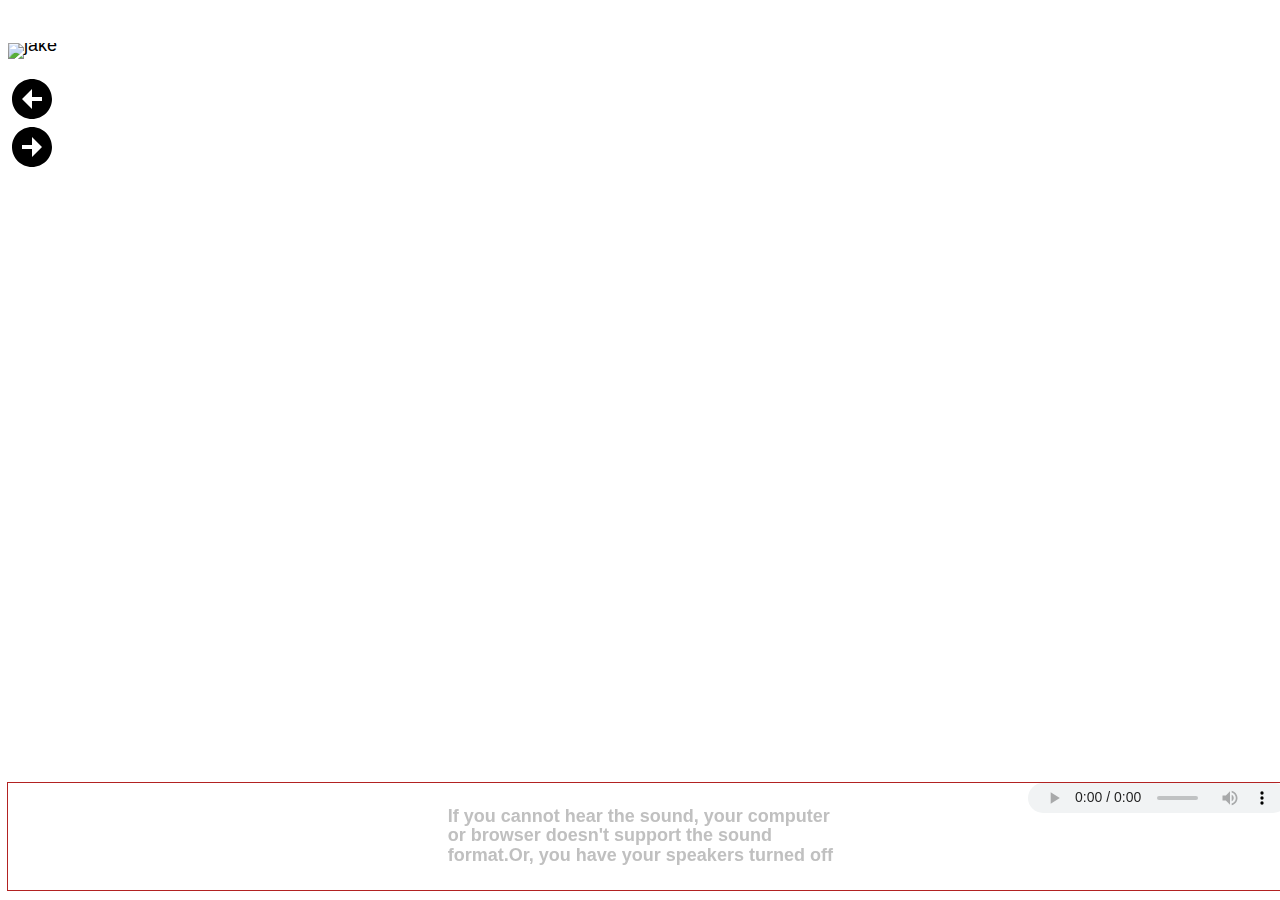
==== revision/index.html @ ecbc2163 "Create index.html" ====
<!doctype html>
<html lang="en">
    <head>
        <meta charset="UTF-8">
        <meta name="viewport" content="width=device-width">
        <title>Alien Adventures - Clean Version</title>
        <!--<link href="css/main.css" rel="stylesheet" type="text/css">-->
        <link href="css/mediaquery.css" rel="stylesheet" type="text/css">
        <link rel="stylesheet" href="https://use.typekit.net/jww6zhp.css">
        <link rel="stylesheet" type="text/css" href="./style.css">
        <script type="text/javascript" src="./app.js" defer></script>
    <style>
    /* This menu is built from mobile up */
     Comic Sans MS, cursive,
    /* general page styling */
    body {  
        background-color: black;
        background: url('https://ik.imagekit.io/ghow2otb3rc/Projects/SoM/cdn/96337246-f14d4580-1085-11eb-8793-a86d929e034d_xLVdBIAQK.jpg');
        font-family:  Comic Sans MS, cursive, sans-serif; font-size: 1.125em;
        line-height: 0.3em;
    }
        
    #sidebar {
        position: fixed;
        display: flex;
        flex-direction: column;
        align-items: center;
        width: 100%;
        bottom: 10px;
        /*right: 40px;*/
        color: #c0c0c0;
        outline: 1px solid firebrick;
    }
    audio {
        position: absolute;
        right: 20px;
        width: 260px;
        height: 30px;
        right: 0;
        /*transform: scale(-0.75, -1);*/
       
        /*
        transform: scale(0.5, 1);  Equal to scaleX(2) scaleY(0.5) 
        transform-origin: left;
        transition: transform 0.5s ease-in-out
        */
    }
        
    audio:hover {
        /*transform: scale(0.75, 1);  Equal to scaleX(2) scaleY(0.5)    */
    }
        
    #sidebar h4 {
        width: 40ch;
        line-height: 1.1;
    }
    #leftnavcol {
        width: 20%; 
        float: left;
        border-right: 2px dashed #999999;
        margin-right: 1.0em;
        height: 1390px;
    }
    .header { 
        width:100%;
        border-bottom: 1px solid #ccc;
        background-color: #ccc;
        margin-bottom: 2em; 
    }
    .footer {
        font-size: 1.1em;
        padding: 0px;
    }
    #content { width: auto; max-width: 990px; margin: auto; padding: 20px; }

    /* Menu styles for non-mobile version */
    .nav ul { display: none; list-style: none; padding: 0px; margin: 0px; font-weight: bold; text-align: center; }
    .nav ul li {
        display: inline-block;
        text-align: left;
        font-family: "Comic Sans MS", cursive;
        color: firebrick;
        font-size: 20px;
        padding-left: 10px;

    }
    .nav ul li a { display: block; padding: 15px 10px; text-decoration: none; color: #fff; }
    .nav ul li a:hover {
        background-color: blue;
        font-family: "Comic Sans MS", cursive;
        font-size: 24px;
    }

    /* rule for button on mobile version */
    .anchor-link { 
        display: inline-block; 
        text-align: center; 
        padding: 10px 15px; 
        color: #fff;
        background-color: #00F;
        text-decoration: none;
        margin: 2px; float: right;
        display: none
    }

    /* Styles for menu in footer */
    #mobile-nav { 
        position: fixed;
        display: grid;
        place-items: center;
        /*
        position: fixed;
        inset: 10% 0 0 ;
        height: 100%;
        width: 100%;
        background-color: rgba(0, 0, 0, .8);
        transform: translate3d(-10%, 0, 0);
        */
        inset: 0;
        height: 100%;
        width: 100%;
        background-color: rgba(0, 0, 0, .8);
        transform: translate3d(100%, 0, 0);
        transition: transform 0.6s ease-in-out;
    }
    #mobile-nav ul {
        list-style: none;
        width: 80%;
        margin: 0px;
        padding: 0px;
        font-family: Helvetica, Arial, sans-serif;
    }
    #mobile-nav ul li { 
        list-style: none;
        text-align: center;         
        /*font-family: 'Geo';*/
        text-transform: uppercase;
    }
    #mobile-nav ul li a {
        display: block;
        padding: 20px 10px;
        border-bottom: 1px solid rgba(255, 255, 255, 0.2);
        text-decoration: none;
        color: #fff; 
        transition: color 0.6s ease-in-out;
    }
    #mobile-nav ul li a:hover { 
        /* background-color: blue; */
        color: cyan; 
    }

    /* The media query for larger devices */
    @media all and (min-width:768px)
    {
    /* for display of non-mobile menu */
    .nav ul { display: block; padding-left: 0px; }
    /* hides menu button at top of screen */
    .anchor-link { display: none; }
    /* hides menu in footer */
    #mobile-nav { display: none; }


    }
    </style>
    </head>

        <body id="wrapper">
          <div id="header">
                <div class="hamburger">
                  <span class="bar"></span>
                  <span class="bar"></span>
                  <span class="bar"></span>
                </div>
              
              <a class="anchor-link" href="#mobile-nav">Menu</a>
               <div id="topnav">
                 <nav class="nav"> 
                    <ul>
                        <li>
                            <a href="jakes2.html">Start</a>        
                        </li>
                        <li>
                            <a href="games.html">Games</a>       
                        </li>
                        <li>
                            <a href="act.html">Activites</a>        
                        </li>
                        <li>
                            <a href="http://www.jakesalienadventures.com/admin/?page_id=27">Products</a>
                        </li>
                        <li>
                            <a href="http://www.jakesalienadventures.com/admin/?page_id=74">Blog</a>
                        </li>
                        <li>
                            <a href="http://www.jakesalienadventures.com/admin/contact-us/">Contact</a>        
                        </li>                    
                    </ul>
              </nav>		
            </div>
          </div>
          <div id="nav">
            <!-- Change container element type to div -->
            <div class="img--cont"> 
                <img class="jake6"  src="http://netanimations.net/stars_33.gif" width="100&quot;" height="100" alt="jake"/>
            </div>
          </div>
          <!--
          <div id="main">
                <img class="page3"  src="http://www.jakesalienadventures.com/n.jpg" width="320" height="489" alt="jake"/>
                <img class="p5" src="http://www.jakesalienadventures.com/p5.jpg" width="320" height="489" alt="jake"/>
          </div>
          -->
            <main>
            <div class="img--cont">
              <img src="http://www.jakesalienadventures.com/n.jpg" alt="">
            </div>
            <div class="img--cont">
              <img src="http://www.jakesalienadventures.com/p5.jpg" alt="">
            </div>
            <div class="nav--buttons">
              <div class="nav-btn--wrap">
                <a href="http://www.jakesalienadventures.com/">
                    <svg xmlns="http://www.w3.org/2000/svg" width="48" height="48" viewBox="0 0 24 24"><path d="M12 2C6.486 2 2 6.486 2 12s4.486 10 10 10 10-4.486 10-10S17.514 2 12 2zm5 11h-5v4l-5-5 5-5v4h5v2z"></path>
                    </svg>
                </a>
              </div>
              <div class="nav-btn--wrap">
                <a href="http://www.jakesalienadventures.com/jake5.html">
                    <svg xmlns="http://www.w3.org/2000/svg" width="48" height="48" viewBox="0 0 24 24"><path d="M12 2C6.486 2 2 6.486 2 12s4.486 10 10 10 10-4.486 10-10S17.514 2 12 2zm0 15v-4H7v-2h5V7l5 5-5 5z"></path>
                    </svg>
                </a>
              </div>
            </div>
            </main>
            
            <div id="sidebar">
                <audio controls autoplay class="tooltip" data-tooltip="If you cannot hear the sound, your computer or browser doesn't support the sound format.Or, you have your speakers turned off">
                    <source src="dan1.mp3" type="audio/mpeg">
                    <source src="dan1.ogg" type="audio/ogg">
                    <embed type="video/mpeg" height="50" width="10" src="dan1.mpeg" title="Narration">
                </audio>
                <h4>If you cannot hear the sound, your computer or browser doesn't support the sound format.Or, you have your speakers turned off</h4>
            </div>

    <div id="footer">

        <footer class="footer">

            <nav id="mobile-nav"> 
                <ul>
                    <li>
                        <a href="jakes2.html" class="middle">Start</a>
                    </li>
                    <li>
                        <a href="http://www.jakesalienadventures.com" class="middle">Back</a>
                    </li>
                    <li>
                        <a href="jake5.html" class="middle">Forward</a>
                    </li>
                    <li>
                        <a href="games.html" class="middle">Games</a>
                    </li>
                    <li>
                        <a href="act.html" class="middle">Activites</a>
                    </li>
                    <li>
                        <a href="http://www.jakesalienadventures.com/admin/?page_id=27" class="middle">Products</a>
                    </li>
                    <li>
                        <a href="http://www.jakesalienadventures.com/admin/?page_id=74" class="middle">Blog</a>
                    </li>
                </ul>
            </nav>
        </footer>
    </div>
    </body>
</html>
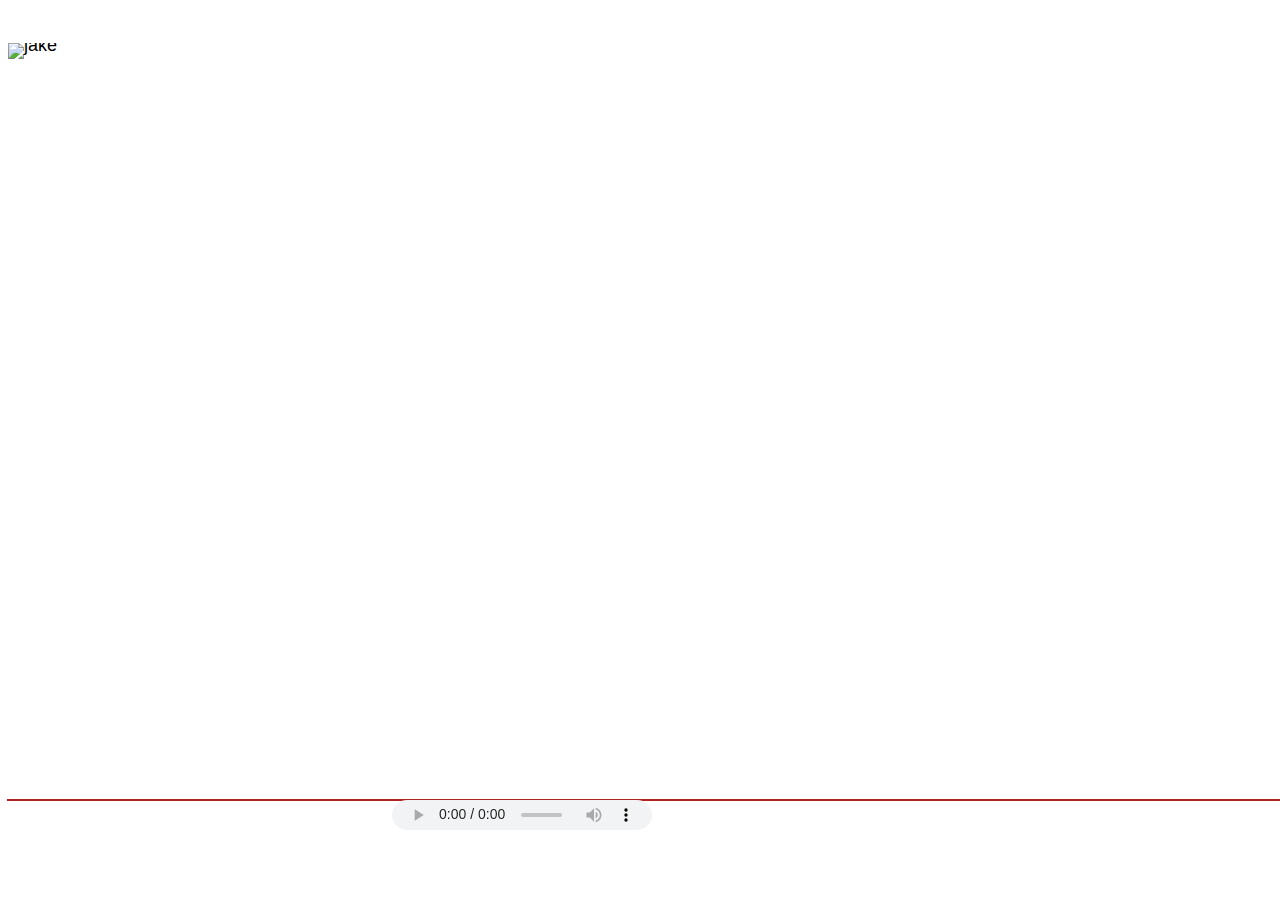
==== commit 9f7dfbd3: "Update index.html" ====
--- a/revision/index.html
+++ b/revision/index.html
@@ -1,4 +1,3 @@
-
 <!doctype html>
 <html lang="en">
     <head>
@@ -25,19 +24,20 @@
         position: fixed;
         display: flex;
         flex-direction: column;
-        align-items: center;
+        align-items: flex-start;
+        /*justify-content: center;*/
         width: 100%;
-        bottom: 10px;
+        bottom: 100px;
         /*right: 40px;*/
         color: #c0c0c0;
         outline: 1px solid firebrick;
     }
     audio {
         position: absolute;
-        right: 20px;
+        right: 200px;
         width: 260px;
         height: 30px;
-        right: 0;
+        left: 30%;
         /*transform: scale(-0.75, -1);*/
        
         /*
@@ -234,13 +234,13 @@
             </div>
             </main>
             
-            <div id="sidebar">
-                <audio controls autoplay class="tooltip" data-tooltip="If you cannot hear the sound, your computer or browser doesn't support the sound format.Or, you have your speakers turned off">
+            <div id="sidebar" class="tooltip" data-tooltip="If you cannot hear the sound, your computer or browser doesn't support the sound format. Or, you have your speakers turned off.">
+                <audio controls autoplay>
                     <source src="dan1.mp3" type="audio/mpeg">
                     <source src="dan1.ogg" type="audio/ogg">
                     <embed type="video/mpeg" height="50" width="10" src="dan1.mpeg" title="Narration">
                 </audio>
-                <h4>If you cannot hear the sound, your computer or browser doesn't support the sound format.Or, you have your speakers turned off</h4>
+                <!--<h4>If you cannot hear the sound, your computer or browser doesn't support the sound format.Or, you have your speakers turned off</h4>-->
             </div>
 
     <div id="footer">
--- a/revision/style.css
+++ b/revision/style.css
@@ -0,0 +1,198 @@
+@import url('https://api.fonts.coollabs.io/css2?family=Geo&display=swap');
+
+:root {
+  --tooltip-background: #444850;
+  --gap: 50px;
+  --cubic: cubic-bezier(0.91, 0.08, 0.16, 0.76);
+}
+
+main {
+  position: relative;
+  max-width: 380px;
+  margin: 0 auto;
+  display: flex;
+  flex-direction: column;
+  margin-bottom: 4rem;
+}
+
+.img--cont {
+  flex: 1 1 50%;
+}
+
+.img--cont img {
+  max-width: 100%;
+  height: auto;
+}
+
+main .nav--buttons {
+  display: flex;
+  justify-content: space-between;
+  position: absolute;
+  width: 100%;
+/*   top: 50%; */
+  top: 25%;
+  transform: translateY(-50%);
+}
+
+.nav-btn--wrap {
+  cursor: pointer;
+}
+
+.nav-btn--wrap svg {
+  fill: rgba(255, 255, 255, .4);
+  transition: all 0.4s ease-in-out;
+}
+
+.nav-btn--wrap:hover svg {
+  fill: rgba(255, 255, 255, 1);
+}
+
+@media (min-width: 460px) {
+  main {
+    max-width: 690px;
+    flex-direction: row;
+  }
+  main .nav--buttons {
+    top: 50%;
+  }
+}
+
+.hamburger {
+  position: relative;
+  flex: 0 0 28px;
+  display: none;
+  cursor: pointer;
+/*   margin-left: auto; */
+  z-index: 1;
+}
+
+.bar {
+  display: block;
+  width: 25px;
+  height: 3px;
+  margin: 5px auto;
+  -webkit-transition: all 0.3s ease;
+  transition: all 0.3s ease;
+  background-color: #fff;
+}
+
+@media (max-width: 768px) {
+  /*
+  header {
+    place-items: end;
+    align-items: center;
+  }
+  .menu-items--wrap {
+    display: none;
+  }
+  */
+  .hamburger {
+    display: block;
+    float: right;
+    margin-right: .25rem;
+  }
+  .hamburger.active .bar:nth-child(2) {
+    opacity: 0;
+  }
+  
+  .hamburger.active .bar:nth-child(1) {
+    transform: translateY(8px) rotate(45deg);
+  }
+  
+  .hamburger.active .bar:nth-child(3) {
+    transform: translateY(-8px) rotate(-45deg);
+  }
+  /*
+  
+  .nav-menu {
+    position: fixed;
+    left: -100%;
+    top: 70px;
+    gap: 0;
+    flex-direction: column;
+    background-color: #262626;
+    width: 100%;
+    text-align: center;
+    transition: 0.3s;
+  }
+  */
+}
+
+.tooltip {
+  position: relative;
+}
+
+.tooltip::before {
+  content: attr(data-tooltip);
+  width: 280px;
+  position: absolute;
+  bottom: 20px;
+  left: 350px;
+  background-color: var(--tooltip-background);
+  padding: 10px;
+  font-family: 'Oswald', sans-serif;
+  font-size: 12px;
+  color: #fff;
+  border-radius: 4px;
+  line-height: 1.5;
+  opacity: 0;
+  visibility: hidden;
+  transition: opacity 0.2s var(--cubic), bottom 0.2s var(--cubic), visibility 0s 0.4s;
+}
+  
+.tooltip::after {
+  content: "";
+  position: absolute;
+  bottom: 15px;
+  left: 193px;
+  width: 0;
+  height: 0;
+  border-left: 7px solid transparent;
+  border-right: 7px solid transparent;
+  border-top: 7px solid var(--tooltip-background);
+  opacity: 0;
+  visibility: hidden;
+  transition: opacity 0.2s var(--cubic), bottom 0.2s var(--cubic), visibility 0s 0.4s;
+}
+
+.tooltip:hover::before {
+  opacity: 1;
+  visibility: visible;
+  bottom: 27px;
+  transition: opacity 0.2s var(--cubic), bottom 0.2s var(--cubic), visibility 0s 0s;
+}
+    
+.tooltip:hover::after {
+  opacity: 1;
+  visibility: visible;
+  bottom: 120px;
+  transition: opacity 0.2s var(--cubic), bottom 0.2s var(--cubic), visibility 0s 0s;
+}
+a.middle
+{
+  position: relative;
+  font-family: 'Geo';
+  font-size: 1.5rem;
+}
+
+a.middle:before {
+  content: "";
+  position: absolute;
+  width: 100%;
+  height: 2px;
+  bottom: 0;
+  left: 0;
+  background-color: #FFF;
+  visibility: hidden;
+  transform: scaleX(0);
+  transition: all 0.8s ease-in-out;
+}
+
+a.middle:hover:before {
+  visibility: visible;
+  transform: scaleX(1);
+}
+
+#mobile-nav.showing {
+    transform: translate3d(0, 0, 0);
+}
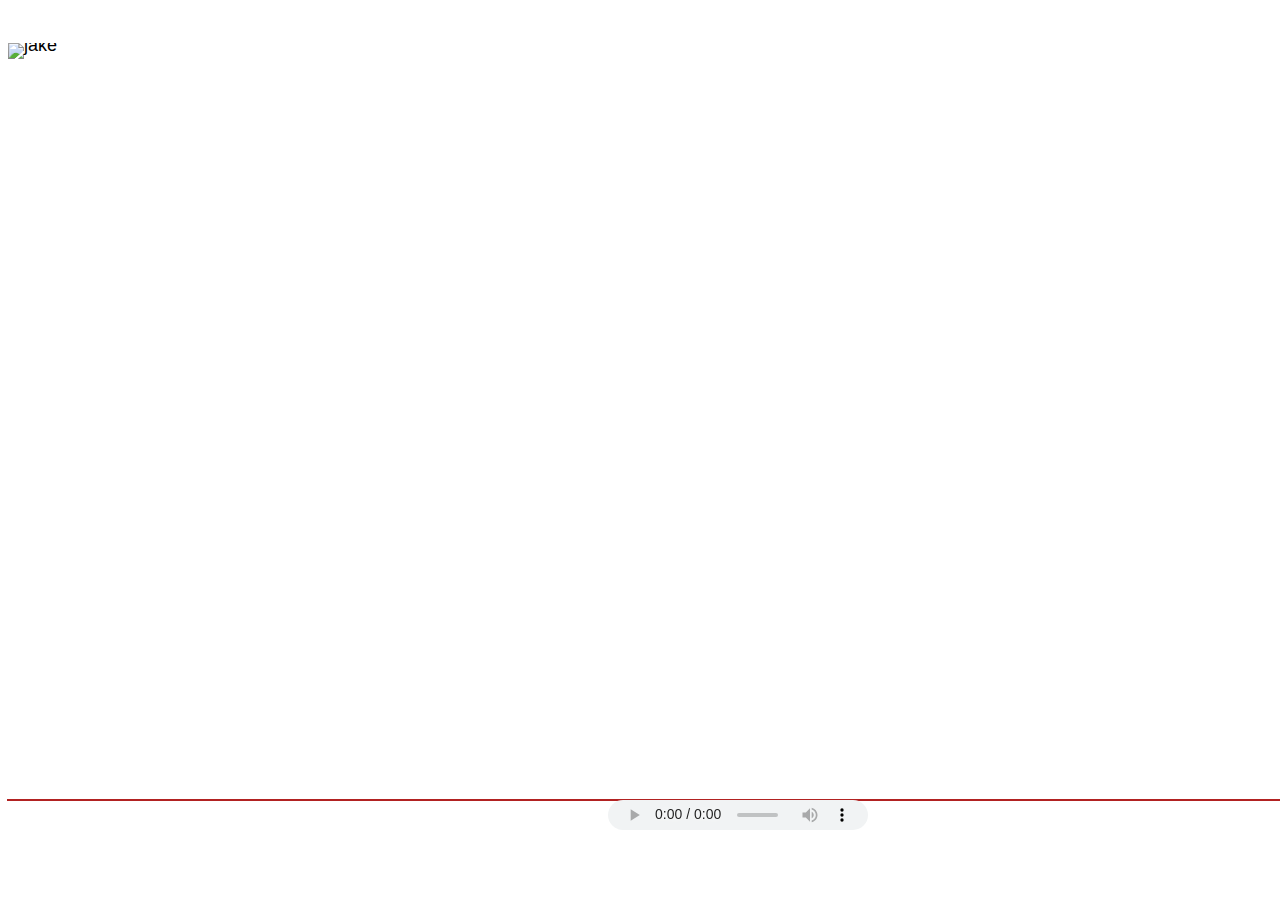
==== commit 50429901: "Update index.html" ====
--- a/revision/index.html
+++ b/revision/index.html
@@ -234,13 +234,14 @@
             </div>
             </main>
             
-            <div id="sidebar" class="tooltip" data-tooltip="If you cannot hear the sound, your computer or browser doesn't support the sound format. Or, you have your speakers turned off.">
-                <audio controls autoplay>
-                    <source src="dan1.mp3" type="audio/mpeg">
-                    <source src="dan1.ogg" type="audio/ogg">
-                    <embed type="video/mpeg" height="50" width="10" src="dan1.mpeg" title="Narration">
-                </audio>
-                <!--<h4>If you cannot hear the sound, your computer or browser doesn't support the sound format.Or, you have your speakers turned off</h4>-->
+            <div id="sidebar">
+                <div class="media--player tooltip" data-tooltip="If you cannot hear the sound, your computer or browser doesn't support the sound format. Or, you have your speakers turned off.">
+                    <audio controls autoplay>
+                        <source src="dan1.mp3" type="audio/mpeg">
+                        <source src="dan1.ogg" type="audio/ogg">
+                        <embed type="video/mpeg" height="50" width="10" src="dan1.mpeg" title="Narration">
+                    </audio>                
+                </div>
             </div>
 
     <div id="footer">
--- a/revision/style.css
+++ b/revision/style.css
@@ -117,7 +117,6 @@
   }
   */
 }
-
 .tooltip {
   position: relative;
 }
@@ -126,8 +125,9 @@
   content: attr(data-tooltip);
   width: 280px;
   position: absolute;
-  bottom: 20px;
-  left: 350px;
+  bottom: -40px;
+  left: 540px;
+  left: 32%;
   background-color: var(--tooltip-background);
   padding: 10px;
   font-family: 'Oswald', sans-serif;
@@ -143,8 +143,8 @@
 .tooltip::after {
   content: "";
   position: absolute;
-  bottom: 15px;
-  left: 193px;
+  bottom: 65px;
+  left: 303px;
   width: 0;
   height: 0;
   border-left: 7px solid transparent;
@@ -158,7 +158,7 @@
 .tooltip:hover::before {
   opacity: 1;
   visibility: visible;
-  bottom: 27px;
+  bottom: 10px;
   transition: opacity 0.2s var(--cubic), bottom 0.2s var(--cubic), visibility 0s 0s;
 }
     
@@ -196,3 +196,15 @@
 #mobile-nav.showing {
     transform: translate3d(0, 0, 0);
 }
+
+.media--player {
+  position: relative;
+  width: 200px;
+  margin: 0 auto;
+}
+
+@media (max-width: 420px) {
+  .img--cont:has(img.jake6) {
+    visibility: hidden;
+  }
+}
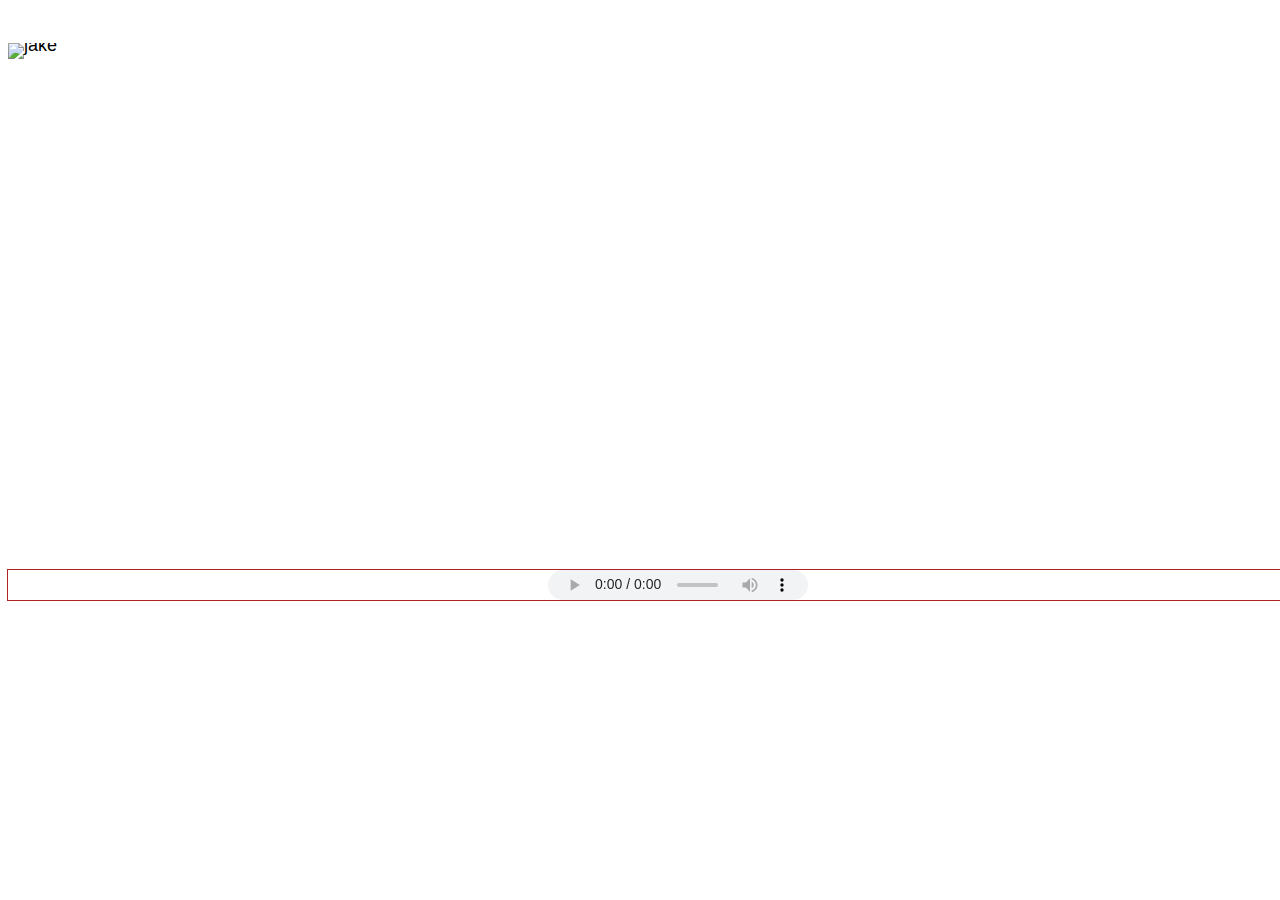
==== commit ee4a6816: "Update index.html" ====
--- a/revision/index.html
+++ b/revision/index.html
@@ -23,17 +23,18 @@
     #sidebar {
         position: fixed;
         display: flex;
-        flex-direction: column;
+        /*flex-direction: column;*/
         align-items: flex-start;
         /*justify-content: center;*/
         width: 100%;
-        bottom: 100px;
+        bottom: 300px;
         /*right: 40px;*/
+        height: 30px;
         color: #c0c0c0;
         outline: 1px solid firebrick;
     }
     audio {
-        position: absolute;
+        /*position: absolute;*/
         right: 200px;
         width: 260px;
         height: 30px;
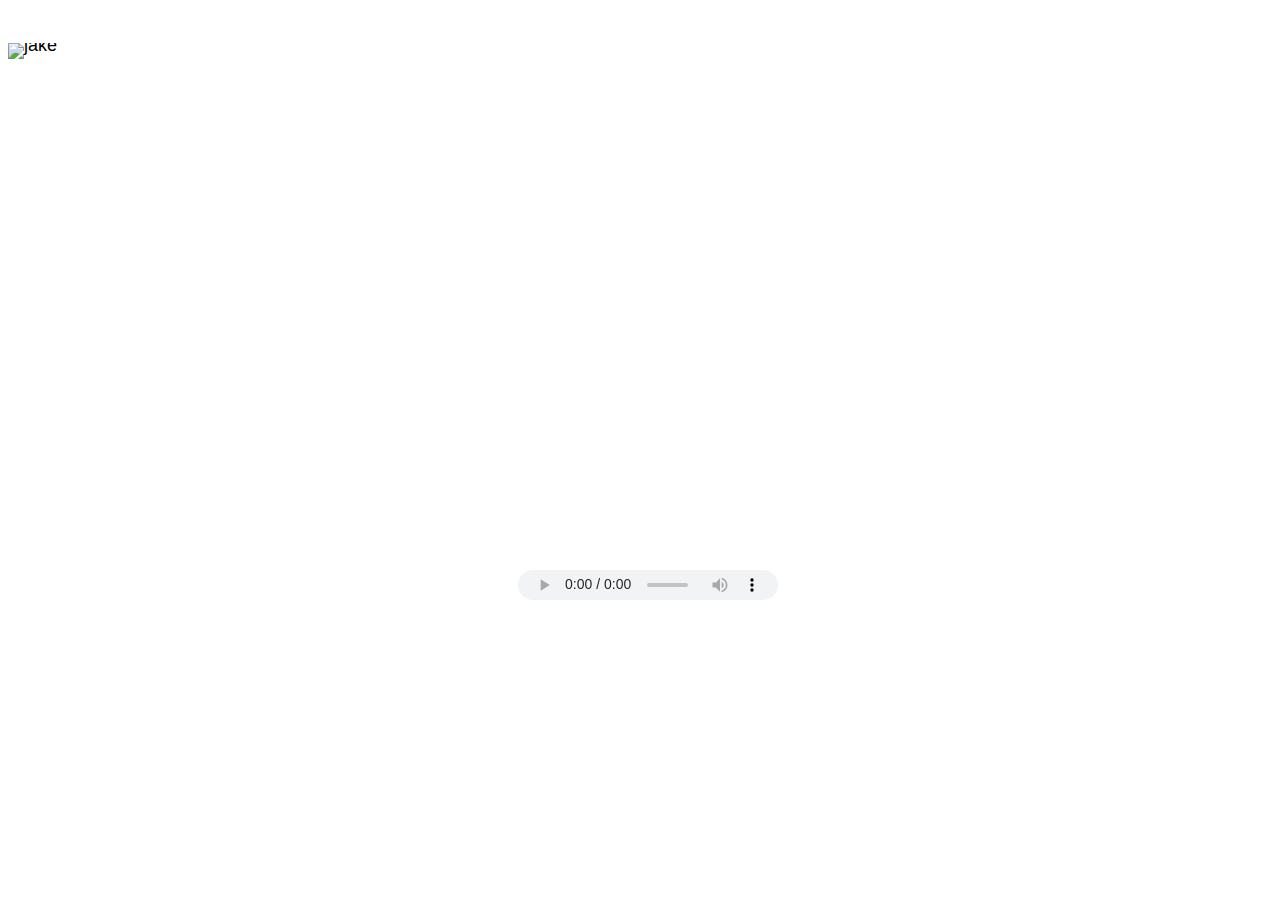
==== commit d21e5c9e: "Update index.html" ====
--- a/revision/index.html
+++ b/revision/index.html
@@ -31,7 +31,6 @@
         /*right: 40px;*/
         height: 30px;
         color: #c0c0c0;
-        outline: 1px solid firebrick;
     }
     audio {
         /*position: absolute;*/
@@ -50,6 +49,12 @@
         
     audio:hover {
         /*transform: scale(0.75, 1);  Equal to scaleX(2) scaleY(0.5)    */
+    }
+
+    @media (max-width: 460px) {
+      #sidebar {
+        top: 70px;
+      }
     }
         
     #sidebar h4 {
--- a/revision/style.css
+++ b/revision/style.css
@@ -127,7 +127,7 @@
   position: absolute;
   bottom: -40px;
   left: 540px;
-  left: 32%;
+  left: 22%;
   background-color: var(--tooltip-background);
   padding: 10px;
   font-family: 'Oswald', sans-serif;
@@ -143,8 +143,8 @@
 .tooltip::after {
   content: "";
   position: absolute;
-  bottom: 65px;
-  left: 303px;
+  bottom: -20px;
+  left: 233px;
   width: 0;
   height: 0;
   border-left: 7px solid transparent;
@@ -152,20 +152,21 @@
   border-top: 7px solid var(--tooltip-background);
   opacity: 0;
   visibility: hidden;
+  transform: rotate(-180deg);
   transition: opacity 0.2s var(--cubic), bottom 0.2s var(--cubic), visibility 0s 0.4s;
 }
 
 .tooltip:hover::before {
   opacity: 1;
   visibility: visible;
-  bottom: 10px;
+  bottom: -80px;
   transition: opacity 0.2s var(--cubic), bottom 0.2s var(--cubic), visibility 0s 0s;
 }
     
 .tooltip:hover::after {
   opacity: 1;
   visibility: visible;
-  bottom: 120px;
+  bottom: -24px;
   transition: opacity 0.2s var(--cubic), bottom 0.2s var(--cubic), visibility 0s 0s;
 }
 a.middle
@@ -199,7 +200,8 @@
 
 .media--player {
   position: relative;
-  width: 200px;
+  width: 260px;
+  /*height: 30px;*/
   margin: 0 auto;
 }
 
